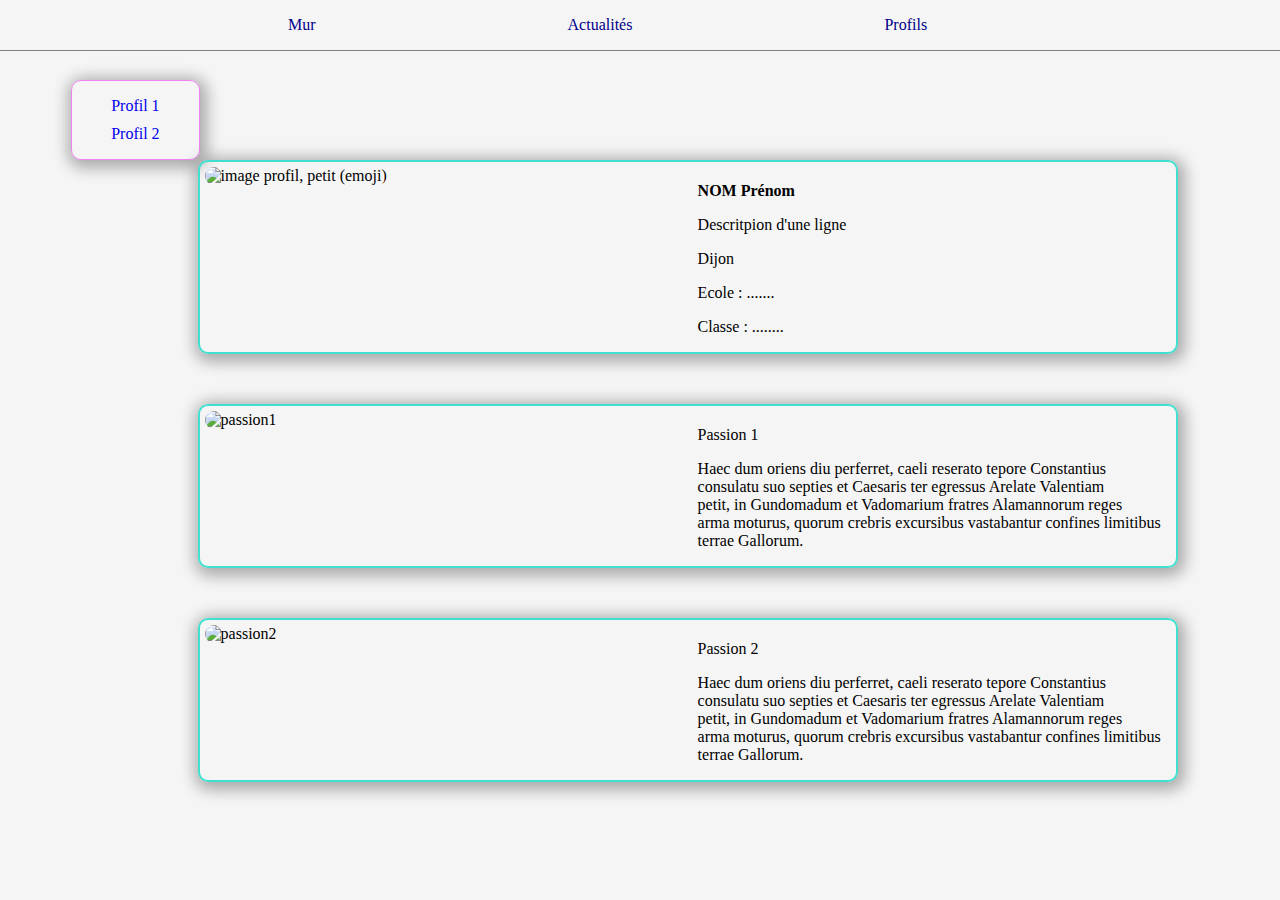
==== page_profil.html @ 8f9b3d4e "Modifications Sandra" ====
<!DOCTYPE html>
<html>
<head>
	<title>Nos profils</title>

	<link href="assets/css/style.css" rel="stylesheet" type="text/css">
</head>
<body>
	<div class="menu">
		<ul>
			<li><a href="index.html">Mur</a></li>
			<li><a href="#">Actualités</a></li>
			<li><a href="#">Profils</a></li>
		</ul>
	</div>
	<div class="container-main">
		<div class="liste-profils-container">
			<nav>
				<ol>
					<li><a href="#" class="first-profil">Profil 1</a></li>
					<li class="profil2"><a href="#" class="second-profil">Profil 2</a></li>
				</ol>					
			</nav>
		</div>
		<div class="profils-container">
			<!-- Profil 1 -->
			<div class="first-profil-container js-first-profil-container">
				<div class="me container">
					<div>
						<img src="assets/images/candy.jpg" alt="image profil, petit (emoji)">
					</div>
					<div class="text-container">
						<div>
							<label><b>NOM Prénom</b></label>
							<p>Descritpion d'une ligne</p>
							<p>Dijon</p>
						</div>
						<div>
							<label>Ecole : .......</label>
							<p>Classe : ........</p>
						</div>
					</div>
				</div>
				<div class="passion">
					<div class="first-passion container">
						<div>
							<span>
								<img src="assets/images/informatique.jpg" alt="passion1">
							</span>							
						</div>
						<div class="text-container">
							<label>Passion 1</label>
							<p>Haec dum oriens diu perferret, caeli reserato tepore Constantius<br/>
							consulatu suo septies et Caesaris ter egressus Arelate Valentiam<br/>
							petit, in Gundomadum et Vadomarium fratres Alamannorum reges<br/>
							arma moturus, quorum crebris excursibus vastabantur confines limitibus<br/>
							terrae Gallorum.</p>
						</div>
					</div>					
					<div class="second-passion container">
						<div>
							<span>
								<img src="assets/images/art.jpg" alt="passion2">
							</span>							
						</div>
						<div class="text-container">
							<label>Passion 2</label>
							<p>Haec dum oriens diu perferret, caeli reserato tepore Constantius<br/>
								consulatu suo septies et Caesaris ter egressus Arelate Valentiam<br/>
								petit, in Gundomadum et Vadomarium fratres Alamannorum reges<br/>
								arma moturus, quorum crebris excursibus vastabantur confines limitibus<br/>
								terrae Gallorum.</p>
						</div>
					</div>
				</div>
			</div>
			<!-- Fin Profil 1 -->

			<!-- Début Profil 2 -->
			<div class="profil-container second-profil-container js-second-profil-container">
				<div class="me container">
					<div>
						<img src="assets/images/candy.jpg" alt="image profil1, petit (emoji)">
					</div>
					<div class="text-container">
						<div>
							<label><b>NOM Prénom 2</b></label>
							<p>Descritpion d'une ligne</p>
							<p>Dijon</p>
						</div>
						<div>
							<label>Ecole : .......</label>
							<p>Classe : ........</p>
						</div>
					</div>
				</div>
				<div class="passion">
					<div class="first-passion container">
						<div>
							<span><img src="assets/images/informatique.jpg" alt="passion1"></span>							
						</div>
						<div class="text-container">
							<label>Passion 1</label>
							<p>Haec dum oriens diu perferret, caeli reserato tepore Constantius<br/>
								consulatu suo septies et Caesaris ter egressus Arelate Valentiam<br/>
								petit, in Gundomadum et Vadomarium fratres Alamannorum reges<br/>
								arma moturus, quorum crebris excursibus vastabantur confines limitibus<br/>
								terrae Gallorum.</p>
						</div>
					</div>
					<div class="second-passion container">
						<div>
							<span>
								<img src="assets/images/art.jpg" alt="passion2">
							</span>							
						</div>
						<div class="text-container">
							<label>Passion 2</label>
							<p>Haec dum oriens diu perferret, caeli reserato tepore Constantius<br/>
								consulatu suo septies et Caesaris ter egressus Arelate Valentiam<br/>
								petit, in Gundomadum et Vadomarium fratres Alamannorum reges<br/>
								arma moturus, quorum crebris excursibus vastabantur confines limitibus<br/>
								terrae Gallorum.</p><br/>
						</div>
					</div>
				</div>
			</div>
			<!-- Fin Profil 2 -->
		</div>	
	</div>
</body>
</html>

<script type="text/javascript">
	var lienProfilF = document.getElementsByClassName('first-profil');
	var profilF = document.getElementsByClassName('js-first-profil-container');
	var lienProfilS = document.getElementsByClassName('second-profil');
	var profilS = document.getElementsByClassName('js-second-profil-container');
	profilS[0].style.display = "none"

	lienProfilF[0].addEventListener("click", function(){changeProfil(profilF[0], profilS[0])}, false);
	lienProfilS[0].addEventListener("click", function(){changeProfil(profilS[0], profilF[0])}, false);

	function changeProfil(pdisplayed, pHidden){
		pHidden.style.display = "none"
		pdisplayed.style.display = ""
	}	
</script>
---- assets/css/style.css ----
/* GENERAL */ 

/* EXERCICE : Arrondissez les images seulement sur 2 côtés  */

img{  /* Style de toutes les images */
    width: 450px; /* forcé la largeur à la taille souhaitée */
    margin-top: 5px; /* décaler la photo par rapport au dessus */
    margin-left: 5px; /* décaler la photo par rapport à la gauche */
    border-radius: 20px 20px 20px 20px; /* Arrondir les angles de l'image */
}

body{ /* Le corps de la page */
    background-color: whitesmoke; /* Couleur de fond */
}

a{ /* liens hypertextes */
    text-decoration: none; /* Aucune décoration (suppression du souligné en dessous de l'écriture etc ...)*/
}


/* Menu => Barre en haut avec les liens mur, actus, profils */

/* EXERCICE : Modifiez  la couleur de la balise a du menu */

.menu{
    position: fixed; /* permet de laisser la barre de menu figée */
    top: 0; /* en haut de l'écran */
    left: 0; /* en commençant tout à gauche de l'écran */
    width: 100%; /* prend toute la largeur de l'écran */
    border-bottom: 1px solid grey; /* crée une barre noire de 1 px sur le bas de la div */
    background-color: whitesmoke; /* Met une couleur d'arrère plan blanche */
}

.menu a{
    margin-top: 50%;
    margin-left: 20%; /* les balises a (lien hypertext) sont éloignés de 20% par rapport à l'objet à sa gauche */
    color: darkblue; /* le texte de la balise a sera écrit de cette couleur */    
}

.menu li{
    display: inline;
    list-style: none;
    padding-inline-start: 0px !important;
}

/* Main Page */

.container-main{
    margin-top: 80px;
    align-items: center;
}

.liste-profils-container{
    border: 1px solid violet;
    border-radius: 10px;
    width: 10%;    
    display: inline-block;
    vertical-align: middle;
    margin-left: 5%;
    text-align: center;

    -webkit-box-shadow: 2px 3px 15px 5px rgba(0,0,0,0.31); 
    box-shadow: 2px 3px 15px 5px rgba(0,0,0,0.31);
}

.liste-profils-container ol{
    list-style: none;
    padding-inline-start: 0px !important;
}

.profil2{
    margin-top: 10px;
}

.profils-container{
    display: inline-block;
    vertical-align: top;
    padding-left: 15%;
}

.container{
    display: grid !important;
    grid-template-columns: 1fr 1fr;

    border: 2px solid turquoise;
    border-radius: 10px;
    margin-bottom: 50px;
    
    -webkit-box-shadow: 2px 3px 15px 5px rgba(0,0,0,0.31); 
    box-shadow: 2px 3px 15px 5px rgba(0,0,0,0.31);
}

.text-container{
    margin-top: 20px;
    margin-left: 10px;
    padding-right: 15px;
}
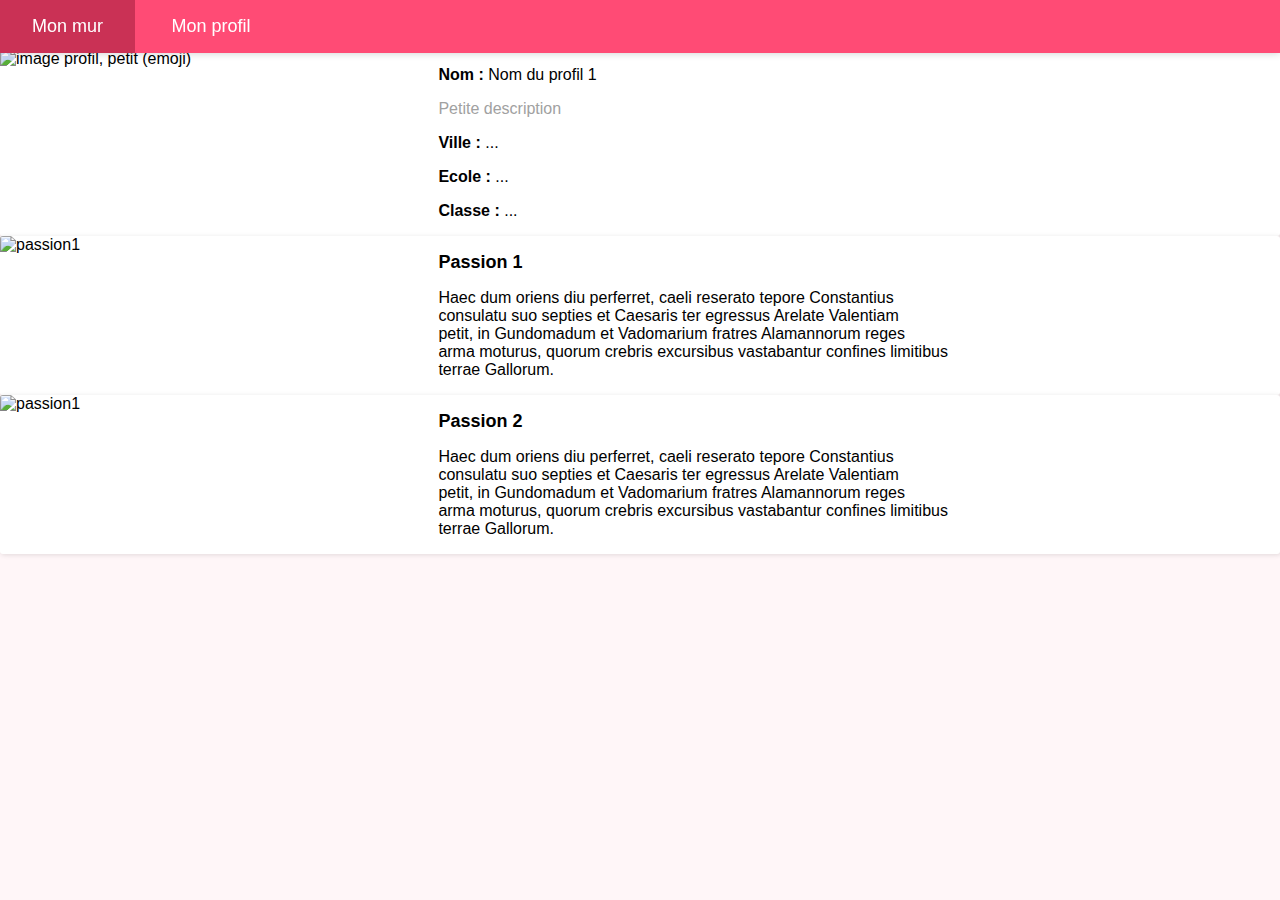
==== commit 061d9515: "Dernière version GRC - Hector" ====
--- a/page_profil.html
+++ b/page_profil.html
@@ -3,146 +3,196 @@
 <head>
 	<title>Nos profils</title>
 
-	<link href="assets/css/style.css" rel="stylesheet" type="text/css">
+	<link href="assets/css/base.css" rel="stylesheet" type="text/css">
+	<link href="assets/css/custom.css" rel="stylesheet" type="text/css">
+	<link href="assets/css/utility.css" rel="stylesheet" type="text/css">
 </head>
 <body>
+	<!-- Composant de la barre de menu -->
 	<div class="menu">
-		<ul>
-			<li><a href="index.html">Mur</a></li>
-			<li><a href="#">Actualités</a></li>
-			<li><a href="#">Profils</a></li>
-		</ul>
-	</div>
-	<div class="container-main">
-		<div class="liste-profils-container">
-			<nav>
-				<ol>
-					<li><a href="#" class="first-profil">Profil 1</a></li>
-					<li class="profil2"><a href="#" class="second-profil">Profil 2</a></li>
-				</ol>					
+		<div class="container-global">
+
+			<button class="menu__button" type="button" name="button">
+				<svg class="icon" height="24" viewBox="0 0 24 24" width="24" xmlns="http://www.w3.org/2000/svg">
+					<path d="M0 0h24v24H0z" fill="none" />
+					<path d="M3 18h18v-2H3v2zm0-5h18v-2H3v2zm0-7v2h18V6H3z" />
+				</svg>
+			</button>
+			<nav class="menu__navigation menu__navigation--mobile">
+				<a class="menu__link" href="index.html">Mon mur</a>
+				<a class="menu__link" href="#">Mon profil</a>
 			</nav>
 		</div>
-		<div class="profils-container">
+	</div>
+	<!-- fin de Composant -->
+	
+	<div class="container-global">
+		<div class="container-2">
+
+			<nav class="tab-navigation margin-bottom">
+				<a href="javascript:void(0)" class="js-tab tab-navigation__link tab-navigation__link--active" data-tab="js-profil-1">Profil 1</a>
+				<a href="javascript:void(0)" class="js-tab tab-navigation__link" data-tab="js-profil-2">Profil 2</a>
+			</nav>
+
 			<!-- Profil 1 -->
-			<div class="first-profil-container js-first-profil-container">
-				<div class="me container">
-					<div>
-						<img src="assets/images/candy.jpg" alt="image profil, petit (emoji)">
+			<div class="js-profil-1">
+				<div class="profil margin-bottom">
+					<img class="profil__image" src="assets/images/candy.jpg" alt="image profil, petit (emoji)">
+					<div class="profil__description">
+							<div class="profil__infos">
+								<span class="profil__label">Nom : </span>
+								<span class="profil__value">Nom du profil 1</span>
+							</div>
+							<div class="profil__infos">
+								<span class="profil__value profil__value--light">Petite description</span>
+							</div>
+							<div class="profil__infos">
+								<span class="profil__label">Ville : </span>
+								<span class="profil__value">...</span>
+							</div>
+							<div class="profil__infos">
+								<span class="profil__label">Ecole : </span>
+								<span class="profil__value">...</span>
+							</div>
+							<div class="profil__infos">
+								<span class="profil__label">Classe : </span>
+								<span class="profil__value">...</span>
+							</div>
 					</div>
-					<div class="text-container">
-						<div>
-							<label><b>NOM Prénom</b></label>
-							<p>Descritpion d'une ligne</p>
-							<p>Dijon</p>
-						</div>
-						<div>
-							<label>Ecole : .......</label>
-							<p>Classe : ........</p>
+				</div>
+
+
+				<div class="passion margin-bottom">
+					<img class="passion__image" src="assets/images/informatique.jpg" alt="passion1">
+					<div class="passion__content">
+						<div class="passion__title">Passion 1</div>
+						<div class="passion__description">
+							Haec dum oriens diu perferret, caeli reserato tepore Constantius<br/>
+							consulatu suo septies et Caesaris ter egressus Arelate Valentiam<br/>
+							petit, in Gundomadum et Vadomarium fratres Alamannorum reges<br/>
+							arma moturus, quorum crebris excursibus vastabantur confines limitibus<br/>
+							terrae Gallorum.
 						</div>
 					</div>
 				</div>
-				<div class="passion">
-					<div class="first-passion container">
-						<div>
-							<span>
-								<img src="assets/images/informatique.jpg" alt="passion1">
-							</span>							
-						</div>
-						<div class="text-container">
-							<label>Passion 1</label>
-							<p>Haec dum oriens diu perferret, caeli reserato tepore Constantius<br/>
+
+				<div class="passion margin-bottom">
+					<img class="passion__image" src="assets/images/art.jpg" alt="passion1">
+					<div class="passion__content">
+						<div class="passion__title">Passion 2</div>
+						<div class="passion__description">
+							Haec dum oriens diu perferret, caeli reserato tepore Constantius<br/>
 							consulatu suo septies et Caesaris ter egressus Arelate Valentiam<br/>
 							petit, in Gundomadum et Vadomarium fratres Alamannorum reges<br/>
 							arma moturus, quorum crebris excursibus vastabantur confines limitibus<br/>
-							terrae Gallorum.</p>
-						</div>
-					</div>					
-					<div class="second-passion container">
-						<div>
-							<span>
-								<img src="assets/images/art.jpg" alt="passion2">
-							</span>							
-						</div>
-						<div class="text-container">
-							<label>Passion 2</label>
-							<p>Haec dum oriens diu perferret, caeli reserato tepore Constantius<br/>
-								consulatu suo septies et Caesaris ter egressus Arelate Valentiam<br/>
-								petit, in Gundomadum et Vadomarium fratres Alamannorum reges<br/>
-								arma moturus, quorum crebris excursibus vastabantur confines limitibus<br/>
-								terrae Gallorum.</p>
+							terrae Gallorum.
 						</div>
 					</div>
 				</div>
+				
 			</div>
 			<!-- Fin Profil 1 -->
 
-			<!-- Début Profil 2 -->
-			<div class="profil-container second-profil-container js-second-profil-container">
-				<div class="me container">
-					<div>
-						<img src="assets/images/candy.jpg" alt="image profil1, petit (emoji)">
+			<!-- Profil 2 -->
+			<div class="js-profil-2">
+				<div class="profil margin-bottom">
+					<img class="profil__image" src="assets/images/candy.jpg" alt="image profil, petit (emoji)">
+					<div class="profil__description">
+							<div class="profil__infos">
+								<span class="profil__label">Nom : </span>
+								<span class="profil__value">Nom du profil 2</span>
+							</div>
+							<div class="profil__infos">
+								<span class="profil__value profil__value--light">Petite description</span>
+							</div>
+							<div class="profil__infos">
+								<span class="profil__label">Ville : </span>
+								<span class="profil__value">...</span>
+							</div>
+							<div class="profil__infos">
+								<span class="profil__label">Ecole : </span>
+								<span class="profil__value">...</span>
+							</div>
+							<div class="profil__infos">
+								<span class="profil__label">Classe : </span>
+								<span class="profil__value">...</span>
+							</div>
 					</div>
-					<div class="text-container">
-						<div>
-							<label><b>NOM Prénom 2</b></label>
-							<p>Descritpion d'une ligne</p>
-							<p>Dijon</p>
-						</div>
-						<div>
-							<label>Ecole : .......</label>
-							<p>Classe : ........</p>
+				</div>
+
+
+				<div class="passion margin-bottom">
+					<img class="passion__image" src="assets/images/informatique.jpg" alt="passion1">
+					<div class="passion__content">
+						<div class="passion__title">Passion 1</div>
+						<div class="passion__description">
+							Haec dum oriens diu perferret, caeli reserato tepore Constantius<br/>
+							consulatu suo septies et Caesaris ter egressus Arelate Valentiam<br/>
+							petit, in Gundomadum et Vadomarium fratres Alamannorum reges<br/>
+							arma moturus, quorum crebris excursibus vastabantur confines limitibus<br/>
+							terrae Gallorum.
 						</div>
 					</div>
 				</div>
-				<div class="passion">
-					<div class="first-passion container">
-						<div>
-							<span><img src="assets/images/informatique.jpg" alt="passion1"></span>							
-						</div>
-						<div class="text-container">
-							<label>Passion 1</label>
-							<p>Haec dum oriens diu perferret, caeli reserato tepore Constantius<br/>
-								consulatu suo septies et Caesaris ter egressus Arelate Valentiam<br/>
-								petit, in Gundomadum et Vadomarium fratres Alamannorum reges<br/>
-								arma moturus, quorum crebris excursibus vastabantur confines limitibus<br/>
-								terrae Gallorum.</p>
-						</div>
-					</div>
-					<div class="second-passion container">
-						<div>
-							<span>
-								<img src="assets/images/art.jpg" alt="passion2">
-							</span>							
-						</div>
-						<div class="text-container">
-							<label>Passion 2</label>
-							<p>Haec dum oriens diu perferret, caeli reserato tepore Constantius<br/>
-								consulatu suo septies et Caesaris ter egressus Arelate Valentiam<br/>
-								petit, in Gundomadum et Vadomarium fratres Alamannorum reges<br/>
-								arma moturus, quorum crebris excursibus vastabantur confines limitibus<br/>
-								terrae Gallorum.</p><br/>
+
+				<div class="passion margin-bottom">
+					<img class="passion__image" src="assets/images/art.jpg" alt="passion1">
+					<div class="passion__content">
+						<div class="passion__title">Passion 2</div>
+						<div class="passion__description">
+							Haec dum oriens diu perferret, caeli reserato tepore Constantius<br/>
+							consulatu suo septies et Caesaris ter egressus Arelate Valentiam<br/>
+							petit, in Gundomadum et Vadomarium fratres Alamannorum reges<br/>
+							arma moturus, quorum crebris excursibus vastabantur confines limitibus<br/>
+							terrae Gallorum.
 						</div>
 					</div>
 				</div>
+				
 			</div>
 			<!-- Fin Profil 2 -->
-		</div>	
+		</div>
 	</div>
 </body>
 </html>
 
 <script type="text/javascript">
-	var lienProfilF = document.getElementsByClassName('first-profil');
-	var profilF = document.getElementsByClassName('js-first-profil-container');
-	var lienProfilS = document.getElementsByClassName('second-profil');
-	var profilS = document.getElementsByClassName('js-second-profil-container');
-	profilS[0].style.display = "none"
 
-	lienProfilF[0].addEventListener("click", function(){changeProfil(profilF[0], profilS[0])}, false);
-	lienProfilS[0].addEventListener("click", function(){changeProfil(profilS[0], profilF[0])}, false);
+	const tabElements = document.querySelectorAll(".js-tab");
 
-	function changeProfil(pdisplayed, pHidden){
-		pHidden.style.display = "none"
-		pdisplayed.style.display = ""
-	}	
+	var activeTab = document.querySelector(".tab-navigation__link--active");
+
+	for (tab of tabElements) {
+
+		const tabData = tab.dataset.tab;
+
+		const containerElement = document.querySelector(`.${tabData}`);
+
+		if (tab === activeTab) {
+			containerElement.style.display = "block";
+		} else {
+			containerElement.style.display = "none";
+		}
+
+		tab.addEventListener("click", (e) => {
+
+			const activeClass = "tab-navigation__link--active";
+
+			let tabData = activeTab.dataset.tab;
+			let containerElement = document.querySelector(`.${tabData}`);
+
+			if (activeTab) {
+				activeTab.classList.remove(activeClass);
+				containerElement.style.display = "none";
+			}
+
+			activeTab = e.target;
+			tabData = activeTab.dataset.tab;
+			containerElement = document.querySelector(`.${tabData}`);
+
+			activeTab.classList.add(activeClass);
+			containerElement.style.display = "block";
+		})
+	}
+
 </script>--- a/assets/css/base.css
+++ b/assets/css/base.css
@@ -0,0 +1,496 @@
+:root {
+
+  --rose-lighter: #fff6f8;
+  --rose-light: #ffecf1;
+  --rose-primary: #ff4b75;
+  --rose-dark: #ca3155;
+
+  --purple-primary: #a1286b;
+  --purple-dark: #7e0f4c;
+  
+  --background-menu-grey: #f0f0f0;
+  --background-menu-white: #fff;
+
+  --background-light: var(--rose-lighter);
+  --primary-light: var(--rose-light);
+  --primary: var(--rose-primary);
+  --primary-dark: var(--rose-dark);
+
+  --dimensionTriangle: 30px;
+}
+
+body, html {
+  min-height: 100%;
+  background-color: var(--background-light);
+  margin: 0;
+  padding: 0;
+}
+
+* {
+  font-family: 'Roboto', sans-serif;
+  box-sizing: border-box;
+  font-size: 16px;
+}
+
+
+
+/* --------- Menu Component --------- */
+
+.menu__link {
+  display: block;
+  padding: 16px 32px;
+  color: black;
+  font-size: 18px;
+  text-decoration: none;
+}
+
+.menu__link:hover {
+  background-color: var(--primary-dark);
+}
+
+.menu__button {
+  border: none;
+  width: 100%;
+  height: 48px;
+  background-color: var(--primary);
+}
+
+.menu {
+  position: fixed;
+  width: 100%;
+  z-index: 10000;
+  box-shadow: 0 0 8px hsla(0, 0%, 0%, 0.20)
+}
+
+.menu__navigation.menu__navigation--mobile {
+
+  position: absolute;
+  width: 300px;
+  left: -100%;
+  transition: left 0.2s cubic-bezier(0.4, 0, 0.2, 1);
+  width: 300px;
+  height: 100vh;
+  background-color: var(--background-menu-white);
+}
+
+.menu__button:focus + .menu__navigation.menu__navigation--mobile {
+  left: 0px;
+}
+
+.menu > .container-global {
+  padding-top: 0;
+}
+
+
+@media (min-width: 1140px) {
+  
+  .menu {
+    width: 100%;
+    height: inherit;
+    background-color: var(--primary);
+  }
+  .menu__button {
+    display: none;
+  }
+  .menu__navigation.menu__navigation--mobile {
+    position: static;
+    width: 100%;
+    margin: 0 auto;
+    background-color: transparent;
+    height: initial;
+    transition: none;
+  }
+  .menu__link {
+    display: inline-block;
+    color: white;
+    -webkit-transition: background-color 0.2s ease-out;
+    -moz-transition: background-color 0.2s ease-out;
+    -o-transition: background-color 0.2s ease-out;
+    transition: background-color 0.2s ease-out;
+  }
+  .menu__link:hover {
+    background-color: var(--primary-dark);
+    -webkit-transition: none;
+    -moz-transition: none;
+    -o-transition: none;
+    transition: none;
+  }
+
+}
+
+/*---------------- Profil Component ----------------*/
+
+.profil-card__background {
+  width: 100%;
+  height: 150px;
+}
+
+.profil-card {
+  min-width: 200px;
+  overflow: hidden;
+  border-radius: 3px;
+  margin-bottom: 16px;
+  background-color: var(--background-menu-white);
+  box-shadow: 1px 1px 5px hsla(0, 0%, 0%, 0.12);
+}
+
+.profil-card__avatar {
+  --dimImgProfil: 64px;
+  position: relative;
+  top: calc(-1 * var(--dimImgProfil) / 2);
+  width: var(--dimImgProfil);
+  height: var(--dimImgProfil);
+  left: calc(50% - var(--dimImgProfil) / 2);
+  border-radius: 100%;
+  border: 3px solid #f1f1f1;
+}
+
+.profil-card__body {
+  --heightBody: 120px;
+  display: block;
+  position: relative;
+  background-color: var(--background-menu-white);
+  height: var(--heightBody);
+}
+
+.profil-card__infos {
+  top: calc(var(--heightBody) / 2 - 19px);
+  margin: 0 auto;
+  position: absolute;
+  text-align: center;
+  width: 100%;
+}
+
+.profil-card__title {
+  display: block;
+  margin-bottom: 8px;
+}
+
+
+/*------------------ Main Component ------------------*/
+
+.article:not(:last-child) {
+  margin-bottom: 16px;
+}
+
+
+/*----------- Info Bar Component ------------*/
+
+.info-bar {
+  position: relative;
+  overflow: hidden; /* empeche le depassement de l'input avec la prop "float" */
+  z-index: 1;
+  display: flex;
+  justify-content: space-between;
+}
+
+.info-bar__item {
+  display: block;
+  width: 120px;
+  background-color: var(--background-menu-white);
+  text-align: center;
+  padding: 16px;
+}
+.info-bar__title{
+	text-align : center;
+	font-size: 24px;
+	font-weight: bold;
+	background-color: var(--background-menu-white);
+	display : block;
+	width : 100%;
+	 padding: 16px;
+	 margin : 0px;	
+}
+
+.info-bar__image{
+	width : 100%;
+	height : 128px;
+	overflow : hidden;		
+	background-size : cover;
+	background-position : center;
+}
+
+.info-bar__deco-line {
+  position: absolute;
+  left: 0;
+  top: calc(50% - var(--heightLine)/2);
+  content: '';
+  width: 100%;
+  --heightLine: 8px;
+  height: var(--heightLine);
+  background-color: var(--background-menu-white);
+  z-index: -1;
+  -webkit-transition: background-color 0.2s ease-out;
+  -moz-transition: background-color 0.2s ease-out;
+  -o-transition: background-color 0.2s ease-out;
+  transition: background-color 0.2s ease-out;
+}
+
+.info-bar__item:nth-child(2):hover > .info-bar__deco-line {
+  background-color: var(--primary);
+}
+
+.info-bar__label {
+  display: block;
+}
+
+.info-bar__value {
+  font-size: 32px;
+  line-height: 32px;
+}
+
+
+
+/*-------- Component Poster Message ---------*/
+  
+.poster-message {
+  background-color: #fff;
+  padding: 16px;
+  border-radius: 3px;
+  box-shadow: 1px 1px 5px hsla(0, 0%, 0%, 0.12);
+}
+
+.poster-message__title {
+  margin: 0;
+  padding-bottom: 16px;
+  color: var(--primary-dark);
+  font-weight: 600;
+}
+
+.poster-message__textarea {
+  width: 100%;
+  min-height: 100px;
+  padding: 8px;
+  resize: vertical;
+  border-radius: 3px;
+  border: 2px dashed var(--primary-dark);
+  background: var(--background-light);
+}
+
+.poster-message__actions {
+  display: flex;
+  justify-content: flex-end;
+  padding-top: 16px;
+}
+
+.poster-message__publish {
+  padding: 8px;
+  background-color: var(--purple-primary);
+  color: white;
+  border-style: none;
+  border-radius: 3px;
+  cursor: pointer;
+  -webkit-transition: background-color 0.2s ease-out;
+  -moz-transition: background-color 0.2s ease-out;
+  -o-transition: background-color 0.2s ease-out;
+  transition: background-color 0.2s ease-out;
+}
+
+.poster-message__publish:hover {
+  background-color: var(--purple-dark);
+  -webkit-transition: none;
+  -moz-transition: none;
+  -o-transition: none;
+  transition: none;
+}
+
+/*--------- Component Post -----------*/
+
+.post {
+  padding: 20px 20px;
+}
+
+.post.post--white-bg {
+  background-color: #fff;
+}
+
+.post__header {
+  display: flex;
+  align-items: center;
+  position: relative;
+  margin-bottom: 16px;
+}
+
+.post__avatar {
+  width: 64px;
+  height: 64px;
+  margin-right: 16px;
+  border-radius: 50%;
+}
+
+.post__author {
+  display: block;
+  margin-bottom: 8px;
+}
+
+.post__description {
+  font-size: 16px;
+  line-height: 24px;
+}
+
+.post__description.post__description--no-margin-bottom {
+  margin-bottom: 0;
+}
+
+.post__date.post__date--light,
+.post__author-info.post__author-info--light,
+.feedback {
+  color: #a1a1a1;
+}
+
+.feedback__item {
+  padding-right: 16px;
+}
+
+.post__actions {
+  display: flex;
+  justify-content: flex-end;
+  padding-top: 16px;
+}
+
+.post__button {
+  padding: 8px;
+  background-color: #9e54bd;
+  color: white;
+  border-style: none;
+  border-radius: 3px;
+  cursor: pointer;
+  -webkit-transition: background-color 0.2s ease-out;
+  -moz-transition: background-color 0.2s ease-out;
+  -o-transition: background-color 0.2s ease-out;
+  transition: background-color 0.2s ease-out;
+}
+
+.post__button + .post__button {
+  margin-left: 16px;
+}
+
+.post__button.post__button--like { background-color: var(--primary); }
+.post__button.post__button--like:hover { background-color: var(--primary-dark); }
+
+.post__button.post__button--answer { background-color: var(--purple-primary); }
+.post__button.post__button--answer:hover { background-color: var(--purple-dark); }
+
+
+/* -------- Component Comment --------- */
+
+.comment {
+  display: flex;
+  padding-bottom: 40px;
+  margin: 16px 0;
+  clear: both;
+  position: relative;
+  background-color: var(--background-light);
+}
+.comment__triangle {
+  width: 0;
+  height: 0;
+  left: 32px;
+  border-left: var(--dimensionTriangle) solid transparent;
+  border-right: var(--dimensionTriangle) solid transparent;
+
+  position: absolute;
+}
+.comment__triangle.comment__triangle--top {
+  border-bottom: var(--dimensionTriangle) solid var(--background-light);
+  top: calc(-1*var(--dimensionTriangle));
+}
+.comment__triangle.comment__triangle--bottom {
+  border-bottom: var(--dimensionTriangle) solid var(--background-menu-white);
+  bottom: 0;
+}
+
+/* ------- Component Copyright ------- */
+
+.copyright {
+  padding: 16px;
+  background-color: #fff;
+}
+
+.copyright__title {
+  font-size: 24px;
+  font-weight: bold;
+}
+
+/* ------- Component ListProfiles ------ */
+
+.tab-navigation {
+  display: flex;
+  width: 100%;
+  background-color: var(--background-menu-white);;
+  box-shadow: 1px 1px 5px hsla(0, 0%, 0%, 0.12);
+  border-radius: 3px;
+}
+
+.tab-navigation__link {
+  display: block;
+  padding: 16px;
+  text-decoration: none;
+  color: #000;
+  transition: box-shadow 0.3s ease, color 0.3s ease;
+}
+
+.tab-navigation__link:hover,
+.tab-navigation__link.tab-navigation__link--active {
+  color: var(--primary-dark);
+  box-shadow: inset 0 -2px var(--primary-dark);
+  transition: none;
+}
+
+/* ------- Component Profil ------ */
+
+.profil {
+  display: flex;
+  flex-direction: row;
+  width: 100%;
+  background-color: var(--background-menu-white);
+  box-shadow: 1px 1px 5px hsla(0, 0%, 0%, 0.12);
+  border-radius: 3px;
+  overflow: hidden;
+}
+
+.profil__image {
+  width: 33%;
+}
+
+.profil__description {
+  padding: 16px;
+}
+
+.profil__infos + .profil__infos {
+  padding-top: 16px;
+}
+
+.profil__label {
+  font-weight: 600;
+}
+
+.profil__value.profil__value--light {
+  color: #a1a1a1;
+}
+
+/* ------- Component Passion ------- */
+
+.passion {
+  display: flex;
+  flex-direction: row;
+  width: 100%;
+  background-color: var(--background-menu-white);
+  box-shadow: 1px 1px 5px hsla(0, 0%, 0%, 0.12);
+  border-radius: 3px;
+  overflow: hidden;
+}
+
+.passion__image {
+  width: 33%;
+}
+
+.passion__content {
+  padding: 16px;
+}
+
+.passion__title {
+  font-size: 18px;
+  font-weight: 600;
+  margin-bottom: 16px;
+}--- a/assets/css/custom.css
+++ b/assets/css/custom.css
@@ -0,0 +1,20 @@
+/* A modifier */
+
+/*Mission 7 : modifier les couleurs du site
+	- Allez sur le site suivant : https://material.io/resources/color/#!/?view.left=0&view.right=0&primary.color=EA80FC
+	ce site permets de trouver des couleurs pour les sites internet par exemple
+	- Trouvez les couleurs qui vous plaisent puis récupérer les 3 codes couleurs associés (par exemple #ffb2ff)
+	- Remplacez ensuite le texte ci-dessous comme ceci : 
+		exemple : --background-light: #ffb2ff
+*/
+
+:root {
+	--background-light: var(--rose-lighter);
+	--primary: var(--rose-primary);
+	--primary-dark: var(--rose-dark);
+}
+
+/*Ici vous pouvez modifier l'image que vous voulez pour la mission 3*/
+.info-bar__image{
+	background-image : url('../images/art.jpg');
+}
